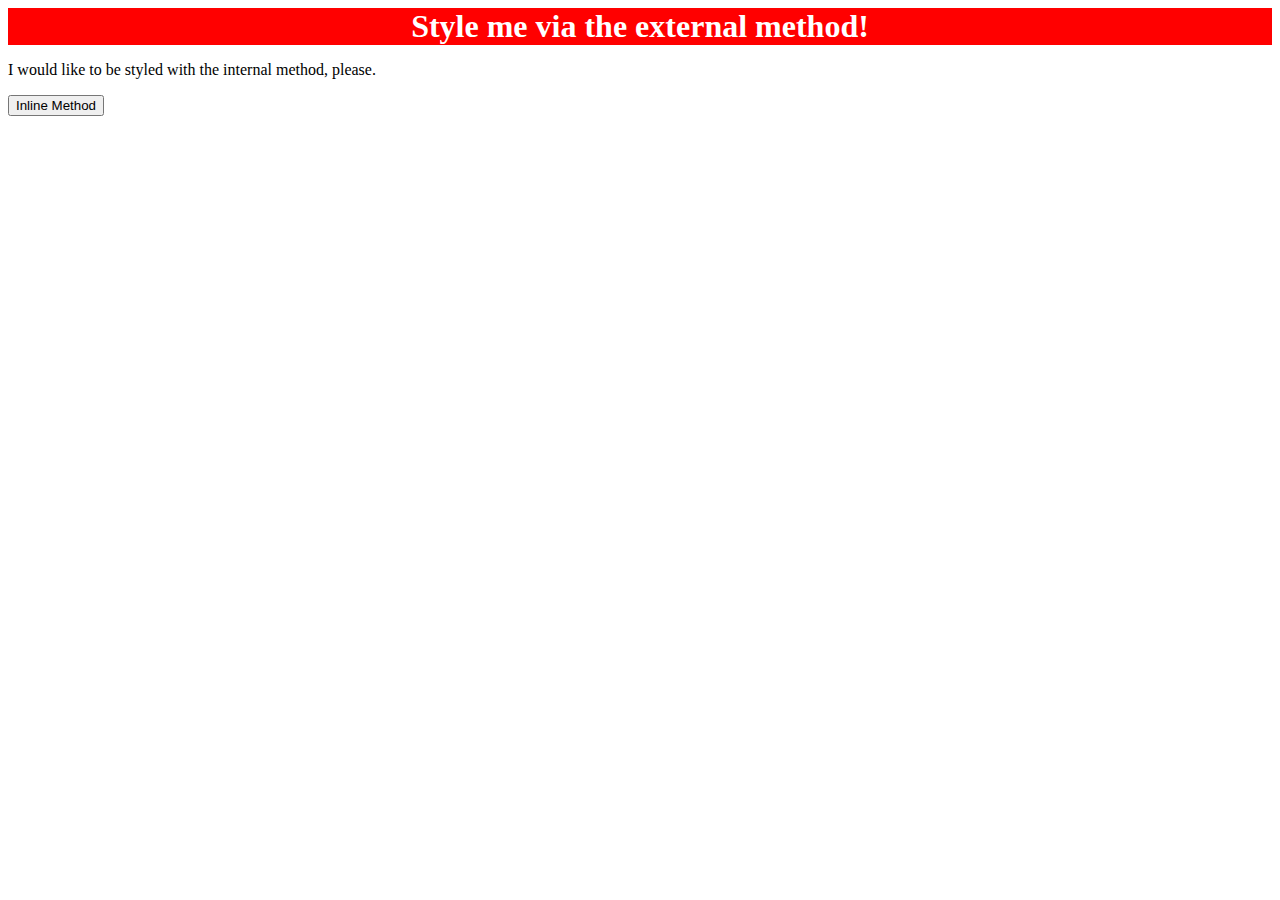
==== foundations/01-css-methods/index.html @ 82d616d5 "Added styles.css and styled div externally" ====
<!DOCTYPE html>
<html lang="en">
  <head>
    <meta charset="UTF-8">
    <meta http-equiv="X-UA-Compatible" content="IE=edge">
    <meta name="viewport" content="width=device-width, initial-scale=1.0">
    <title>Methods for Adding CSS</title>
    <link rel="stylesheet" href="./styles.css">
  </head>
  <body>
    <div>Style me via the external method!</div>
    <p>I would like to be styled with the internal method, please.</p>
    <button>Inline Method</button>
  </body>
</html>
---- foundations/01-css-methods/styles.css ----
div {
    background-color: red;
    color: white;
    font-size: 32px;
    font-weight: bold;
    text-align: center;
}
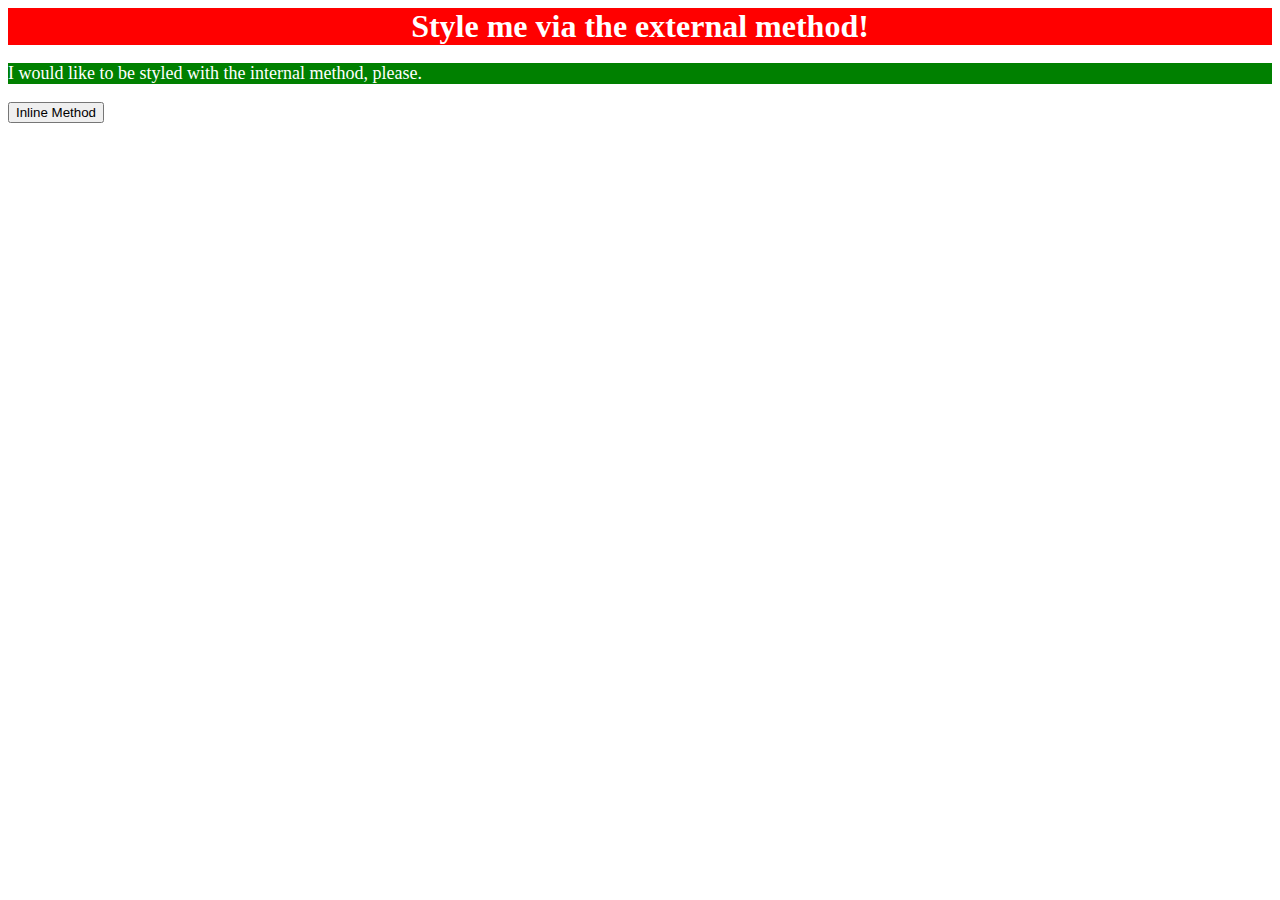
==== commit 7143fb7f: "Styled p internally" ====
--- a/foundations/01-css-methods/index.html
+++ b/foundations/01-css-methods/index.html
@@ -6,6 +6,13 @@
     <meta name="viewport" content="width=device-width, initial-scale=1.0">
     <title>Methods for Adding CSS</title>
     <link rel="stylesheet" href="./styles.css">
+    <style>
+      p {
+        background-color: green;
+        color: white;
+        font-size: 18px;
+      }
+    </style>
   </head>
   <body>
     <div>Style me via the external method!</div>
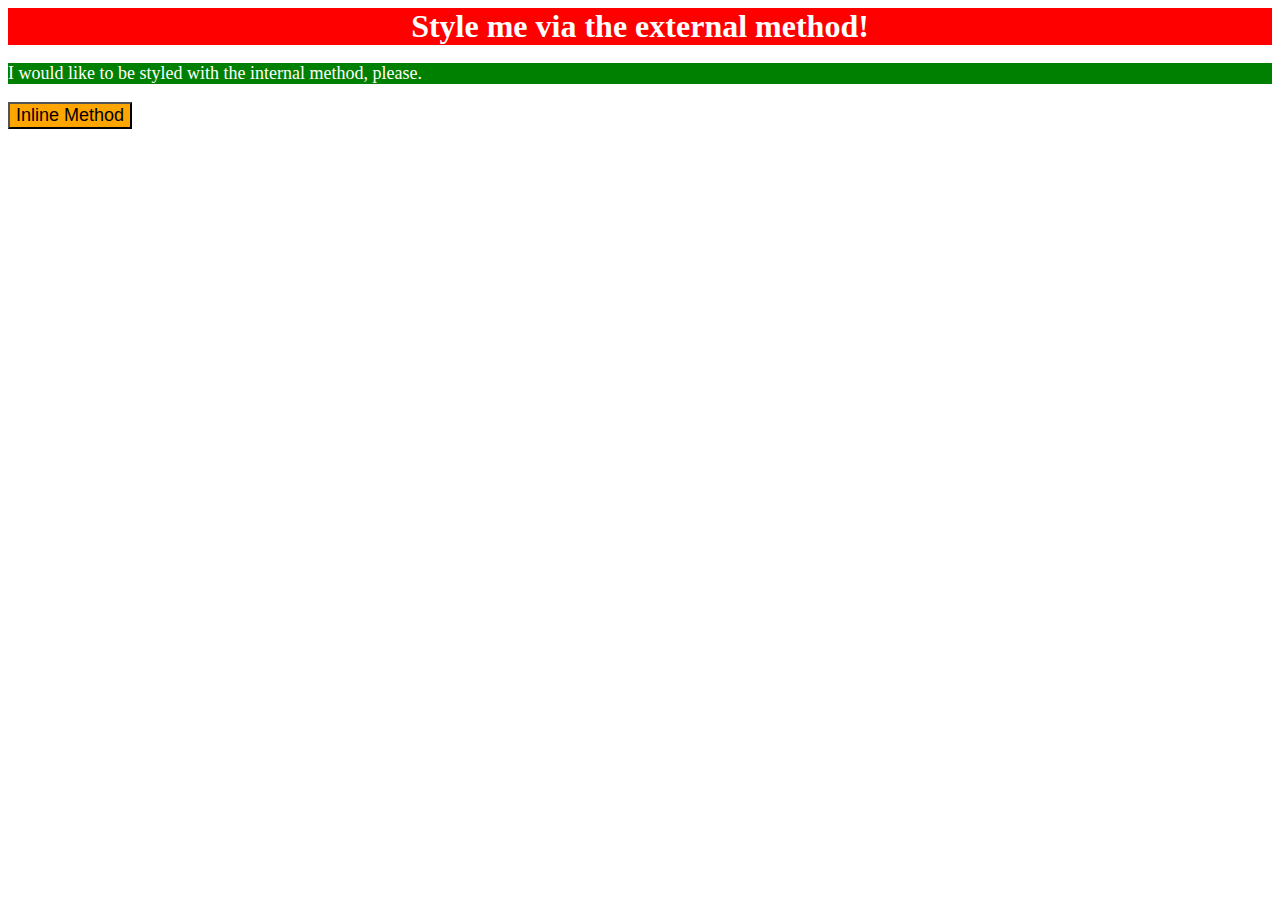
==== commit 91b482f9: "Styled button inline" ====
--- a/foundations/01-css-methods/index.html
+++ b/foundations/01-css-methods/index.html
@@ -17,6 +17,6 @@
   <body>
     <div>Style me via the external method!</div>
     <p>I would like to be styled with the internal method, please.</p>
-    <button>Inline Method</button>
+    <button style="background-color: orange; font-size: 18px;">Inline Method</button>
   </body>
 </html>